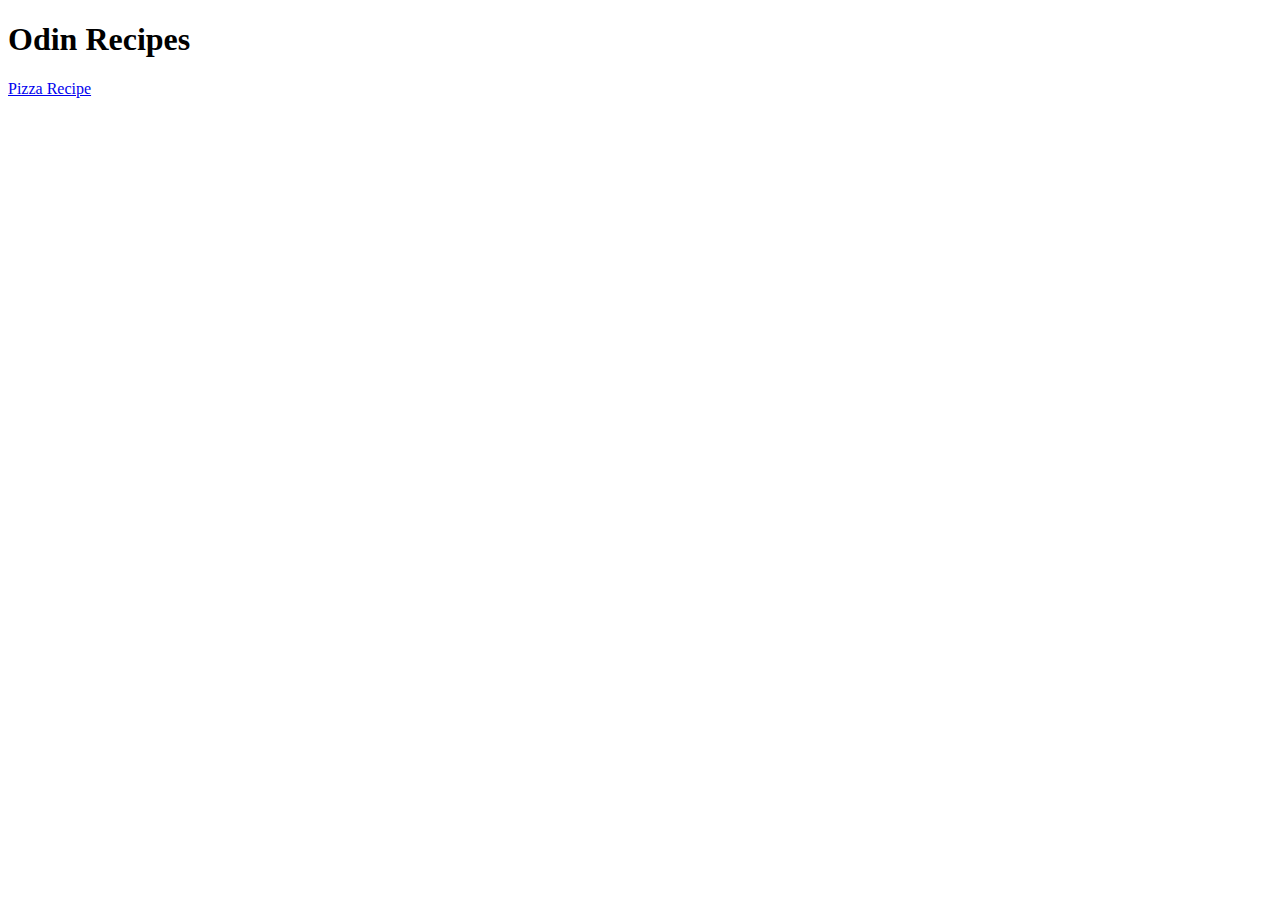
==== index.html @ 14b4d598 "Added the index file, created and finished a pizza recipe page" ====
<!DOCTYPE html>
<html lang="en">
    <head>
        <meta charset="UTF-8">
        <title>Recipe Book</title>
    </head>

<body>
    <h1>Odin Recipes</h1>
    <a href="recipes/pizza.html">Pizza Recipe</a>




</body>








</html>
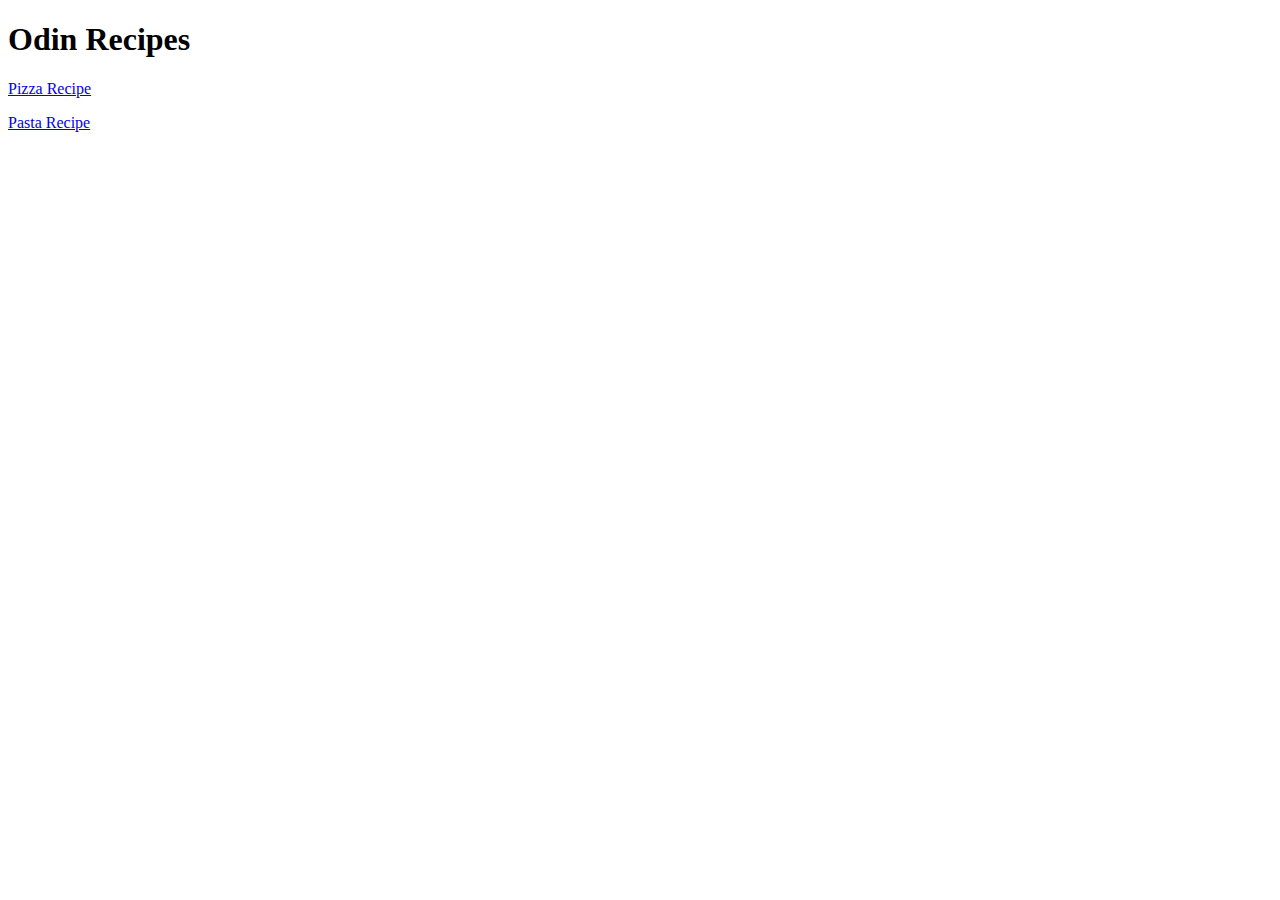
==== commit b86e9fad: "Added a Pasta Recipe" ====
--- a/index.html
+++ b/index.html
@@ -8,6 +8,10 @@
 <body>
     <h1>Odin Recipes</h1>
     <a href="recipes/pizza.html">Pizza Recipe</a>
+    <p>
+        <a href="recipes/pasta.html">Pasta Recipe</a>
+
+    </p>
 
 
 
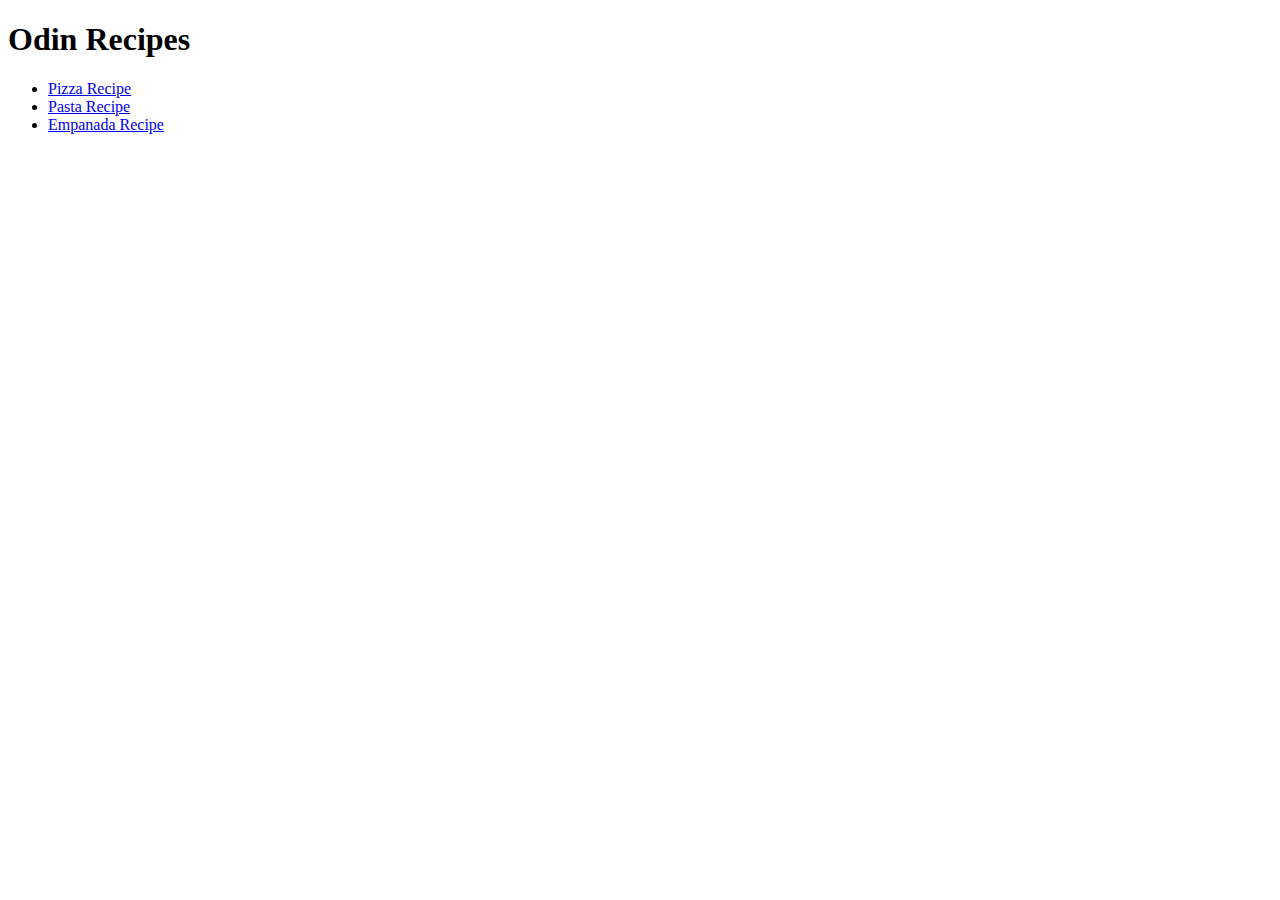
==== commit 9693a314: "Added the third and last recipe for Empanadas" ====
--- a/index.html
+++ b/index.html
@@ -7,13 +7,11 @@
 
 <body>
     <h1>Odin Recipes</h1>
-    <a href="recipes/pizza.html">Pizza Recipe</a>
-    <p>
-        <a href="recipes/pasta.html">Pasta Recipe</a>
-
-    </p>
-
-
+    <ul>
+        <li><a href="recipes/pizza.html">Pizza Recipe</a></li>
+        <li><a href="recipes/pasta.html">Pasta Recipe</a></li>
+        <li><a href="recipes/Empanada.html">Empanada Recipe</a></li>
+    </ul>
 
 
 </body>
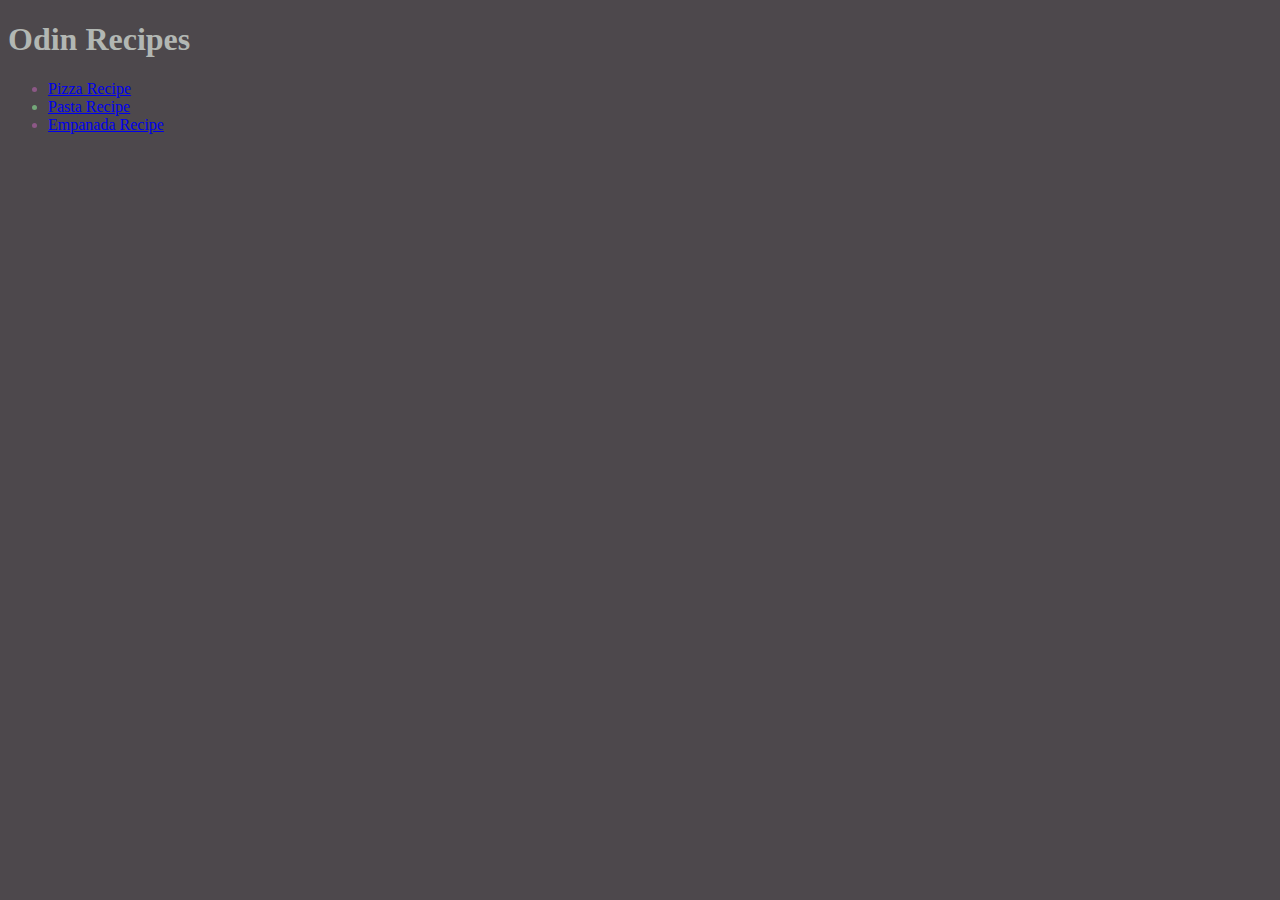
==== commit 9c8d0333: "Played around with styling the background, title and list dots." ====
--- a/index.html
+++ b/index.html
@@ -3,14 +3,15 @@
     <head>
         <meta charset="UTF-8">
         <title>Recipe Book</title>
+        <link rel="stylesheet" href="Style.css">
     </head>
 
 <body>
     <h1>Odin Recipes</h1>
     <ul>
-        <li><a href="recipes/pizza.html">Pizza Recipe</a></li>
-        <li><a href="recipes/pasta.html">Pasta Recipe</a></li>
-        <li><a href="recipes/Empanada.html">Empanada Recipe</a></li>
+        <li id="red"><a href="recipes/pizza.html">Pizza Recipe</a></li>
+        <li id="yellow"><a href="recipes/pasta.html">Pasta Recipe</a></li>
+        <li id="red"><a href="recipes/Empanada.html">Empanada Recipe</a></li>
     </ul>
 
 
--- a/Style.css
+++ b/Style.css
@@ -0,0 +1,18 @@
+body
+{
+    background-color: #4d484c;
+}
+h1
+{
+    color:#b2b7b3;
+}
+
+#red
+{
+    color: #8c5886;
+}
+
+#yellow
+{
+    color: #73a779;
+}